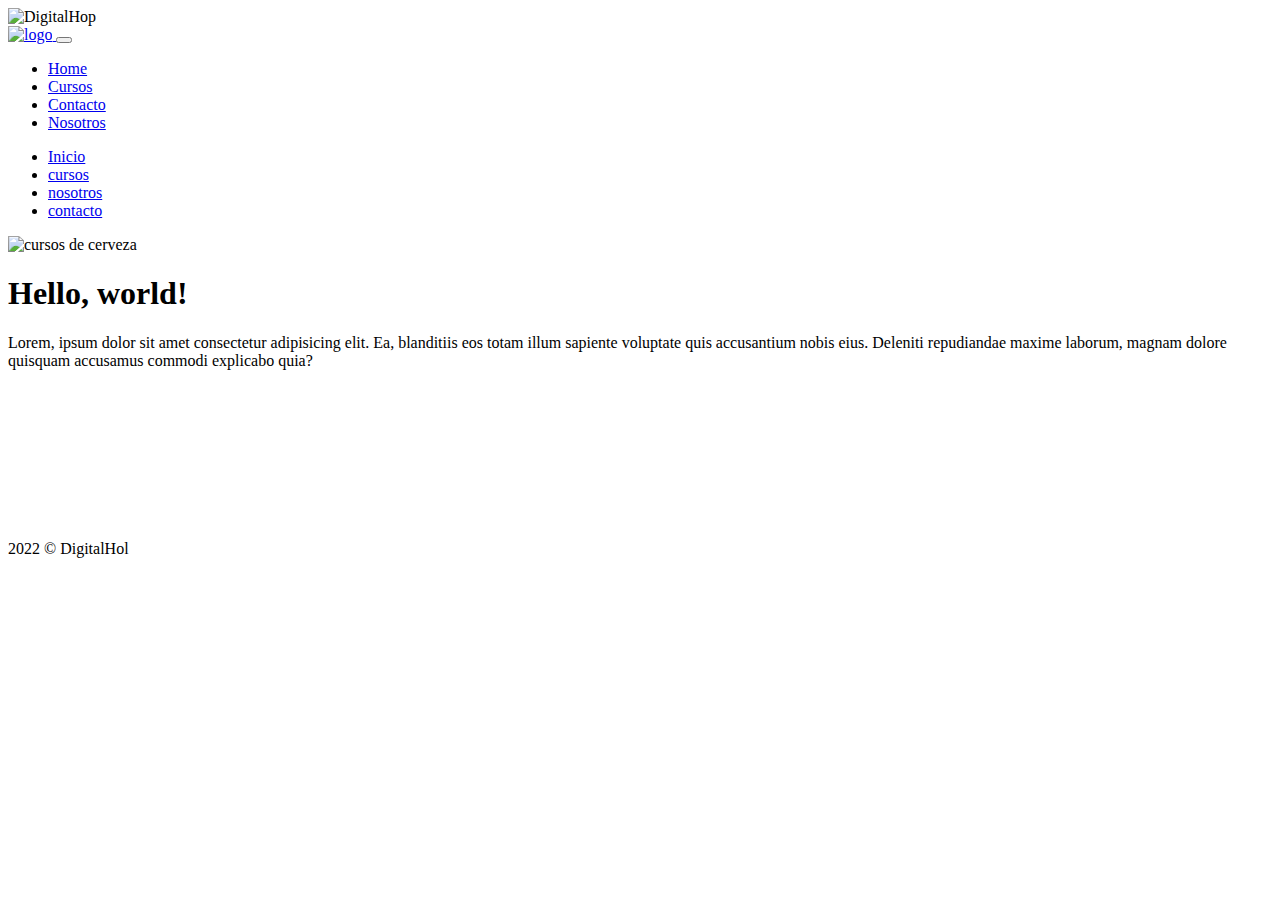
==== index.html @ c6a4328e "subida del index" ====
<!DOCTYPE html>
<html lang="en">

<head>
    <meta charset="UTF-8">
    <meta http-equiv="X-UA-Compatible" content="IE=edge">
    <meta name="viewport" content="width=device-width, initial-scale=1.0">
    <title>DigitalHop aprende con el mejor metodo 100% online</title>

    <link rel="stylesheet" href="css/style.css">

</head>

<body>
     <header>
        <img src="img/logo.png" alt="DigitalHop">

    </header>
    <nav class="menu">

        <nav class="navbar navbar-expand-lg navbar-light bg-light">
  <div class="container-fluid">
    <a class="navbar-brand" href="#">
        <img src="img/logo.png" alt="logo" class="w-50">
    <button class="navbar-toggler" type="button" data-bs-toggle="collapse" data-bs-target="#navbarSupportedContent" aria-controls="navbarSupportedContent" aria-expanded="false" aria-label="Toggle navigation">
      <span class="navbar-toggler-icon"></span>
    </button>
    <div class="collapse navbar-collapse" id="navbarSupportedContent">
      <ul class="navbar-nav me-auto ms-2 mb-lg-0">
        <li class="nav-item">
          <a class="index.html" aria-current="page" href="#">Home</a>
        </li>
        <li class="nav-item">
          <a class="cursos.html" href="#">Cursos</a>
        </li>
        <li class="nav-item">
          <a class="contacto.html" aria-current="page" href="#">Contacto</a>
        <li class="nav-item">
          <a class="nosotros.html" aria-current="page" href="#">Nosotros</a>

         </ul>
      
    </div>
  </div>
</nav>

        <ul>

            <li><a href="index.html">Inicio</a></li>

            <li><a href="cursos.html">cursos</a></li>

            <li><a href="nosotros.html">nosotros</a></li>

            <li><a href="contacto.html">contacto</a></li>

        </ul>

    </nav>
    <img src="img/banner.png" alt="cursos de cerveza">

    <!doctype html>
<html lang="en">
  <head>
    <!-- Required meta tags -->
    <meta charset="utf-8">
    <meta name="viewport" content="width=device-width, initial-scale=1">

    <!-- Bootstrap CSS -->
    <link href="https://cdn.jsdelivr.net/npm/bootstrap@5.0.2/dist/css/bootstrap.min.css" rel="stylesheet" integrity="sha384-EVSTQN3/azprG1Anm3QDgpJLIm9Nao0Yz1ztcQTwFspd3yD65VohhpuuCOmLASjC" crossorigin="anonymous">

    <title>Hello, world!</title>
  </head>
  <body>
    <h1>Hello, world!</h1>

    <!-- Optional JavaScript; choose one of the two! -->

    <!-- Option 1: Bootstrap Bundle with Popper -->
    <script src="https://cdn.jsdelivr.net/npm/bootstrap@5.0.2/dist/js/bootstrap.bundle.min.js" integrity="sha384-MrcW6ZMFYlzcLA8Nl+NtUVF0sA7MsXsP1UyJoMp4YLEuNSfAP+JcXn/tWtIaxVXM" crossorigin="anonymous"></script>

    <!-- Option 2: Separate Popper and Bootstrap JS -->
    <!--
    <script src="https://cdn.jsdelivr.net/npm/@popperjs/core@2.9.2/dist/umd/popper.min.js" integrity="sha384-IQsoLXl5PILFhosVNubq5LC7Qb9DXgDA9i+tQ8Zj3iwWAwPtgFTxbJ8NT4GN1R8p" crossorigin="anonymous"></script>
    <script src="https://cdn.jsdelivr.net/npm/bootstrap@5.0.2/dist/js/bootstrap.min.js" integrity="sha384-cVKIPhGWiC2Al4u+LWgxfKTRIcfu0JTxR+EQDz/bgldoEyl4H0zUF0QKbrJ0EcQF" crossorigin="anonymous"></script>
    -->
  </body>
</html>
    <p> Lorem, ipsum dolor sit amet consectetur adipisicing elit. <span class="textbule bgdark textbold"></span>Ea, blanditiis eos totam illum sapiente voluptate quis
        accusantium nobis eius. Deleniti repudiandae maxime laborum, magnam dolore quisquam accusamus commodi explicabo
        quia?</p>
    
    <img src="img/cursos.png" alt="">
    <img src="img/presenciales.png" alt="">
    <img src="img/blog.png" alt="">

    <iframe src="https://maps.google.com/?q=-34.893986,-58.167751" frameborder="0"></iframe>

    
    <footer>
        2022 &copy; DigitalHol
    </footer>
</body>

</html>
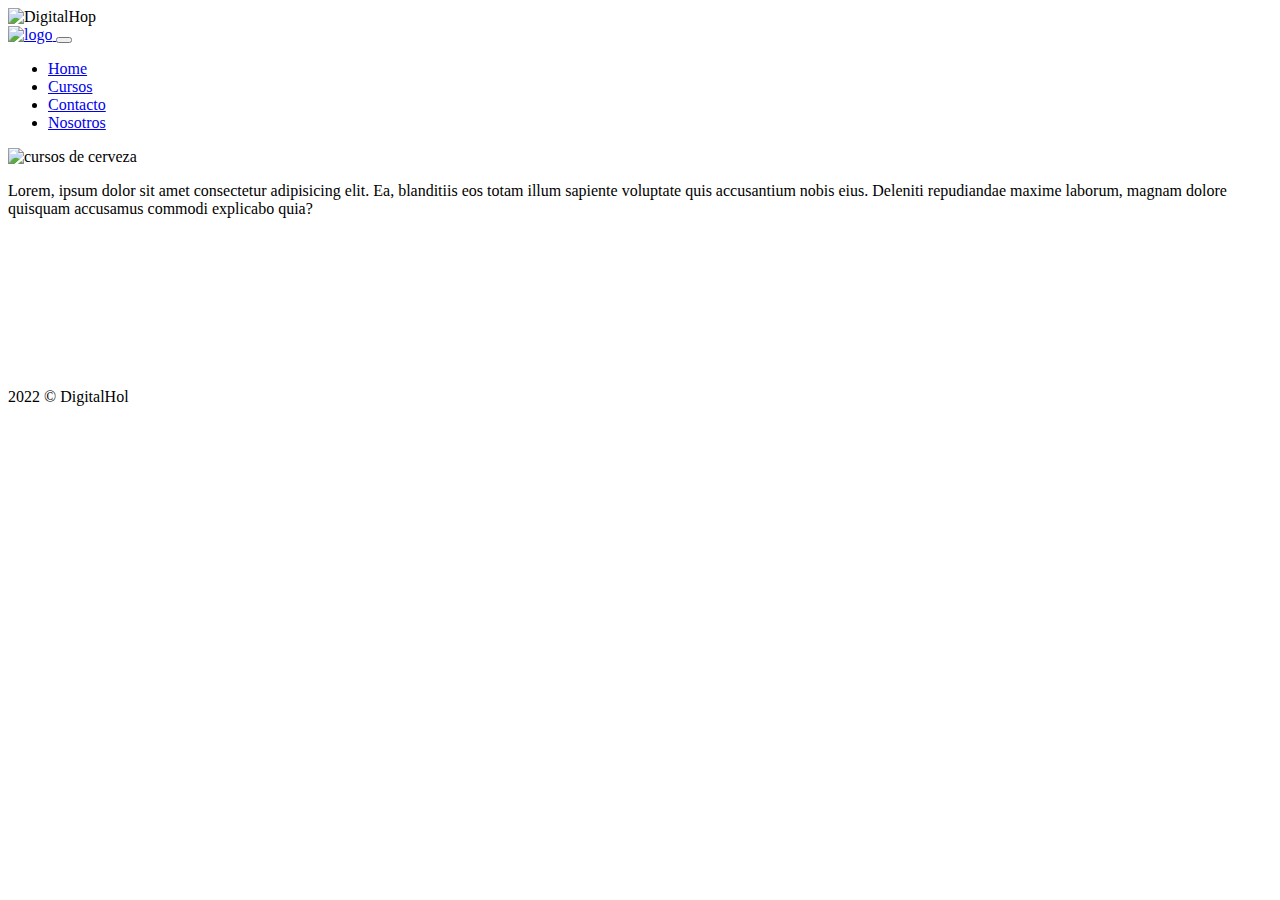
==== commit b35aed04: "Add files via upload" ====
--- a/index.html
+++ b/index.html
@@ -1,105 +1,83 @@
-<!DOCTYPE html>
-<html lang="en">
-
-<head>
-    <meta charset="UTF-8">
-    <meta http-equiv="X-UA-Compatible" content="IE=edge">
-    <meta name="viewport" content="width=device-width, initial-scale=1.0">
-    <title>DigitalHop aprende con el mejor metodo 100% online</title>
-
-    <link rel="stylesheet" href="css/style.css">
-
-</head>
-
-<body>
-     <header>
-        <img src="img/logo.png" alt="DigitalHop">
-
-    </header>
-    <nav class="menu">
-
-        <nav class="navbar navbar-expand-lg navbar-light bg-light">
-  <div class="container-fluid">
-    <a class="navbar-brand" href="#">
-        <img src="img/logo.png" alt="logo" class="w-50">
-    <button class="navbar-toggler" type="button" data-bs-toggle="collapse" data-bs-target="#navbarSupportedContent" aria-controls="navbarSupportedContent" aria-expanded="false" aria-label="Toggle navigation">
-      <span class="navbar-toggler-icon"></span>
-    </button>
-    <div class="collapse navbar-collapse" id="navbarSupportedContent">
-      <ul class="navbar-nav me-auto ms-2 mb-lg-0">
-        <li class="nav-item">
-          <a class="index.html" aria-current="page" href="#">Home</a>
-        </li>
-        <li class="nav-item">
-          <a class="cursos.html" href="#">Cursos</a>
-        </li>
-        <li class="nav-item">
-          <a class="contacto.html" aria-current="page" href="#">Contacto</a>
-        <li class="nav-item">
-          <a class="nosotros.html" aria-current="page" href="#">Nosotros</a>
-
-         </ul>
-      
-    </div>
-  </div>
-</nav>
-
-        <ul>
-
-            <li><a href="index.html">Inicio</a></li>
-
-            <li><a href="cursos.html">cursos</a></li>
-
-            <li><a href="nosotros.html">nosotros</a></li>
-
-            <li><a href="contacto.html">contacto</a></li>
-
-        </ul>
-
-    </nav>
-    <img src="img/banner.png" alt="cursos de cerveza">
-
-    <!doctype html>
-<html lang="en">
-  <head>
-    <!-- Required meta tags -->
-    <meta charset="utf-8">
-    <meta name="viewport" content="width=device-width, initial-scale=1">
-
-    <!-- Bootstrap CSS -->
-    <link href="https://cdn.jsdelivr.net/npm/bootstrap@5.0.2/dist/css/bootstrap.min.css" rel="stylesheet" integrity="sha384-EVSTQN3/azprG1Anm3QDgpJLIm9Nao0Yz1ztcQTwFspd3yD65VohhpuuCOmLASjC" crossorigin="anonymous">
-
-    <title>Hello, world!</title>
-  </head>
-  <body>
-    <h1>Hello, world!</h1>
-
-    <!-- Optional JavaScript; choose one of the two! -->
-
-    <!-- Option 1: Bootstrap Bundle with Popper -->
-    <script src="https://cdn.jsdelivr.net/npm/bootstrap@5.0.2/dist/js/bootstrap.bundle.min.js" integrity="sha384-MrcW6ZMFYlzcLA8Nl+NtUVF0sA7MsXsP1UyJoMp4YLEuNSfAP+JcXn/tWtIaxVXM" crossorigin="anonymous"></script>
-
-    <!-- Option 2: Separate Popper and Bootstrap JS -->
-    <!--
-    <script src="https://cdn.jsdelivr.net/npm/@popperjs/core@2.9.2/dist/umd/popper.min.js" integrity="sha384-IQsoLXl5PILFhosVNubq5LC7Qb9DXgDA9i+tQ8Zj3iwWAwPtgFTxbJ8NT4GN1R8p" crossorigin="anonymous"></script>
-    <script src="https://cdn.jsdelivr.net/npm/bootstrap@5.0.2/dist/js/bootstrap.min.js" integrity="sha384-cVKIPhGWiC2Al4u+LWgxfKTRIcfu0JTxR+EQDz/bgldoEyl4H0zUF0QKbrJ0EcQF" crossorigin="anonymous"></script>
-    -->
-  </body>
-</html>
-    <p> Lorem, ipsum dolor sit amet consectetur adipisicing elit. <span class="textbule bgdark textbold"></span>Ea, blanditiis eos totam illum sapiente voluptate quis
-        accusantium nobis eius. Deleniti repudiandae maxime laborum, magnam dolore quisquam accusamus commodi explicabo
-        quia?</p>
-    
-    <img src="img/cursos.png" alt="">
-    <img src="img/presenciales.png" alt="">
-    <img src="img/blog.png" alt="">
-
-    <iframe src="https://maps.google.com/?q=-34.893986,-58.167751" frameborder="0"></iframe>
-
-    
-    <footer>
-        2022 &copy; DigitalHol
-    </footer>
-</body>
-
-</html>
+<!DOCTYPE html>
+<html lang="en">
+
+<head>
+    <meta charset="UTF-8">
+    <meta http-equiv="X-UA-Compatible" content="IE=edge">
+    <meta name="viewport" content="width=device-width, initial-scale=1.0">
+    <title>DigitalHop aprende con el mejor metodo 100% online</title>
+
+    <link rel="stylesheet" href="css/style.css">
+
+</head>
+
+<body>
+     <header>
+        <img src="img/logo.png" alt="DigitalHop">
+
+    <nav class="menu">
+
+        <nav class="navbar navbar-expand-lg navbar-light bg-light">
+  <div class="container-fluid">
+    <a class="navbar-brand" href="#">
+        <img src="img/logo.png" alt="logo" class="w-50">
+    <button class="navbar-toggler" type="button" data-bs-toggle="collapse" data-bs-target="#navbarSupportedContent" aria-controls="navbarSupportedContent" aria-expanded="false" aria-label="Toggle navigation">
+      <span class="navbar-toggler-icon"></span>
+    </button>
+    <div class="collapse navbar-collapse" id="navbarSupportedContent">
+      <ul class="navbar-nav me-auto ms-2 mb-lg-0">
+        <li class="nav-item">
+          <a class="index.html" aria-current="page" href="#">Home</a>
+        </li>
+        <li class="nav-item">
+          <a class="cursos.html" href="#">Cursos</a>
+        </li>
+        <li class="nav-item">
+          <a class="contacto.html" aria-current="page" href="#">Contacto</a>
+        <li class="nav-item">
+          <a class="nosotros.html" aria-current="page" href="#">Nosotros</a>
+
+          </header>
+
+        
+  </div>
+    <img src="img/banner.png" alt="cursos de cerveza">
+
+    <!doctype html>
+<html lang="en">
+  <head>
+    <!-- Required meta tags -->
+    <meta charset="utf-8">
+    <meta name="viewport" content="width=device-width, initial-scale=1">
+
+    <!-- Bootstrap CSS -->
+    <link href="https://cdn.jsdelivr.net/npm/bootstrap@5.0.2/dist/css/bootstrap.min.css" rel="stylesheet" integrity="sha384-EVSTQN3/azprG1Anm3QDgpJLIm9Nao0Yz1ztcQTwFspd3yD65VohhpuuCOmLASjC" crossorigin="anonymous">
+
+   
+    <!-- Option 1: Bootstrap Bundle with Popper -->
+    <script src="https://cdn.jsdelivr.net/npm/bootstrap@5.0.2/dist/js/bootstrap.bundle.min.js" integrity="sha384-MrcW6ZMFYlzcLA8Nl+NtUVF0sA7MsXsP1UyJoMp4YLEuNSfAP+JcXn/tWtIaxVXM" crossorigin="anonymous"></script>
+
+    <!-- Option 2: Separate Popper and Bootstrap JS -->
+    <!--
+    <script src="https://cdn.jsdelivr.net/npm/@popperjs/core@2.9.2/dist/umd/popper.min.js" integrity="sha384-IQsoLXl5PILFhosVNubq5LC7Qb9DXgDA9i+tQ8Zj3iwWAwPtgFTxbJ8NT4GN1R8p" crossorigin="anonymous"></script>
+    <script src="https://cdn.jsdelivr.net/npm/bootstrap@5.0.2/dist/js/bootstrap.min.js" integrity="sha384-cVKIPhGWiC2Al4u+LWgxfKTRIcfu0JTxR+EQDz/bgldoEyl4H0zUF0QKbrJ0EcQF" crossorigin="anonymous"></script>
+    -->
+  </body>
+</html>
+    <p> Lorem, ipsum dolor sit amet consectetur adipisicing elit. <span class="textbule bgdark textbold"></span>Ea, blanditiis eos totam illum sapiente voluptate quis
+        accusantium nobis eius. Deleniti repudiandae maxime laborum, magnam dolore quisquam accusamus commodi explicabo
+        quia?</p>
+    
+    <img src="img/cursos.png" alt="">
+    <img src="img/presenciales.png" alt="">
+    <img src="img/blog.png" alt="">
+
+    <iframe src="https://maps.google.com/?q=-34.893986,-58.167751" frameborder="0"></iframe>
+
+    
+    <footer>
+        2022 &copy; DigitalHol
+    </footer>
+</body>
+
+</html>
